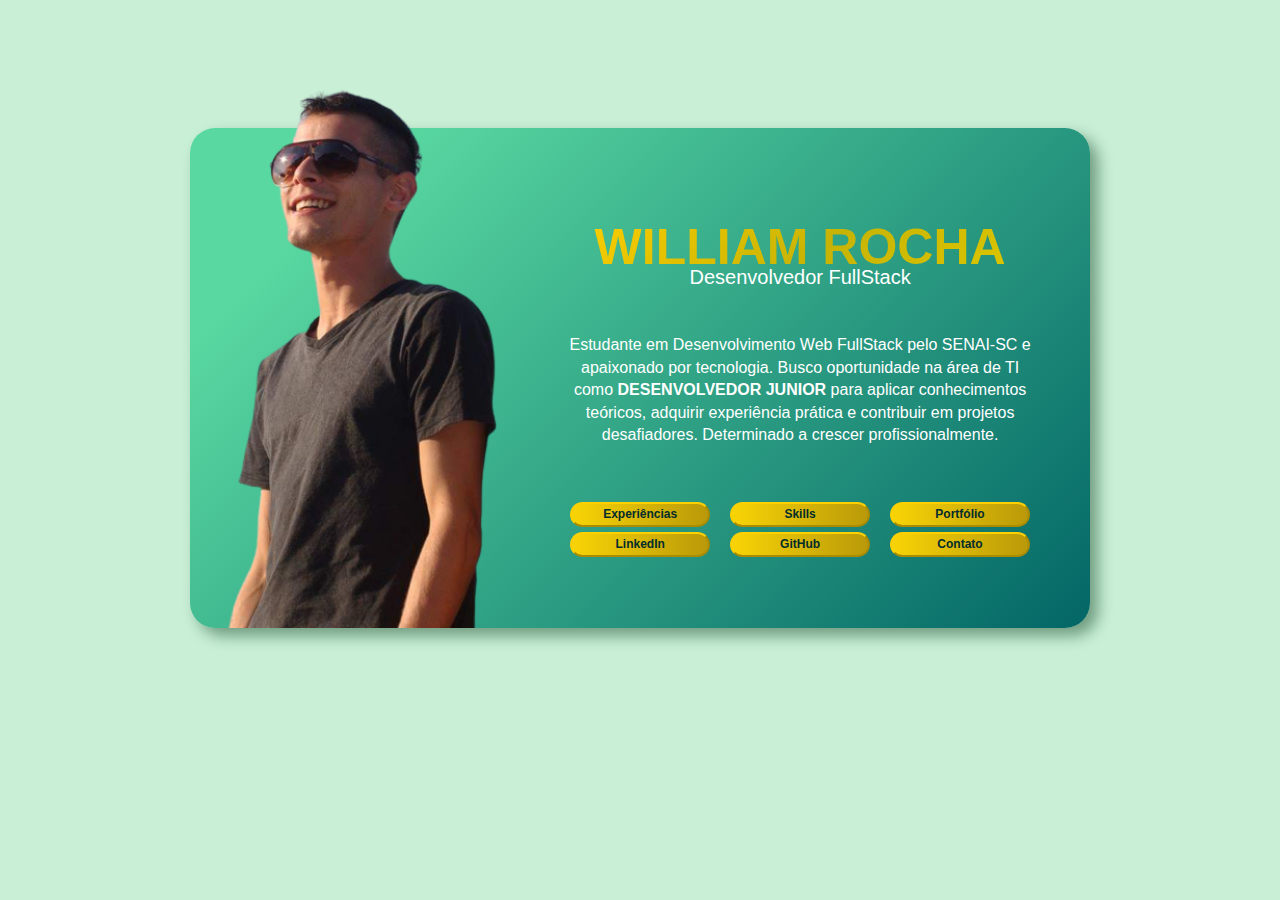
==== index.html @ 7e2e0969 "Update Projetc" ====
<!DOCTYPE html>
<html lang="pt-BR">
  <head>
    <meta charset="UTF-8" />
    <meta http-equiv="X-UA-Compatible" content="IE=edge" />
    <meta name="viewport" content="width=device-width, initial-scale=1.0" />
    <link rel="stylesheet" href="/style.css" />
    <title>William Rocha</title>
  </head>
  <body>
    <div class="box">
      <img src="/FB_IMG_1652999464319-removebg-preview.png" alt="William" />
      <div class="text_box">
        <h1>William Rocha</h1>
        <span class="dev">Desenvolvedor FullStack</span>

        <p>
          Estudante em Desenvolvimento Web FullStack pelo SENAI-SC e apaixonado por
          tecnologia. Busco oportunidade na área de TI como
          <b>DESENVOLVEDOR JUNIOR</b> para aplicar conhecimentos teóricos,
          adquirir experiência prática e contribuir em projetos desafiadores.
          Determinado a crescer profissionalmente.
        </p>

        <div class="buttons">
          
            <a href="/exp.html"><button>Experiências</button></a>
            <a href="/skills.html"><button>Skills</button></a>
            <a href="/port.html"><button>Portfólio</button></a></div>            
        
        <div class="buttons1">
            <a href="https://www.linkedin.com/in/williamdiasrocha"
              ><button>LinkedIn</button></a
            >
            <a href="https://github.com/williamdiasrocha"
              ><button>GitHub</button></a
            >
            <a href="/Contact.html"><button>Contato</button></a>
        </div>
        </div>
      </div>
    </div>
    
    
    

  </body>
</html>
---- style.css ----
* {
  margin: 0px;
  padding: 0px;
}

body {
  background-color: #c9f0d7;
}

.box{
  width: 900px;
  height: 500px;
  /* border: 3px solid rgb(219, 169, 2); */
  border-radius: 25px;
  margin: auto;
  margin-top: 10vw;

  display: flex;
  justify-content: center;
  background: linear-gradient(135deg, #59d8a1 15%, #036666);
  box-shadow: 8px 8px 15px #6f9b7f;


  overflow:visible;
  
   -webkit-transition: -webkit-transform .5s ease;
   transition: transform .5s ease;
}
.box:hover {
    -webkit-transform: scale(1.1);
    transform: scale(1.1);
 
}

.text_box {
  margin-right: 50px;
}

h1 {
  display: flex;
  justify-content: center;
  font-family: "Poppins", sans-serif;
  font-size: 50px;
  margin-top: 90px;
  color: rgb(255, 255, 255);
  /* text-shadow: 8px 8px 40px #036666; */
    font-weight: bold;

  text-transform: uppercase;
  background-image: linear-gradient(
    -225deg,
    #ffd000 0%,
    #c7b304 29%,
    #ecd401 67%,
    #fffb00 180%
  );
  background-size: auto auto;
  background-clip: border-box;
  background-size: 200% auto;

  background-clip: text;

  -webkit-background-clip: text;
  -webkit-text-fill-color: transparent;
  animation: textclip 3s linear infinite;
}

@keyframes textclip {
  to {
    background-position: 200% center;
  }
}

span {
  display: flex;
  justify-content: center;
  font-family: Arial, Helvetica, sans-serif;
  font-size: 20px;
  padding-top: 0px;
  margin-top: -10px;
  color: white;
}

p {
  text-align: center;
  font-family: Arial, Helvetica, sans-serif;
  margin-top: 45px;
  color: white;
  line-height: 22.5px;
}

img {
  display: flex;
  justify-content: left;
  margin-left: -80px;
  margin-top: -100px;
}

.buttons {
  display:flex;
  justify-content: space-around;
  margin-top: 55px;
  
}

button {
  width: 140px;
  height: 25px;
  
  border-radius: 15px;
  font-family: Verdana, Geneva, Tahoma, sans-serif;
  font-weight: bold;
  font-size: 12px;

  background: linear-gradient(135deg, #f8961e 15%, #f3722c);
  border-color: #ffd000;
  color: #012c2c;
  display: inline;
  /* box-shadow: 8px 8px 35px #036666; */
  overflow: hidden;
}

.exp_box {
  display: inline;
  justify-content: center;
  align-items: center;
  padding-top: 0px;
  /* border: 1px solid black; */
  margin-left: 30px;
  margin-right: 30px;
  width: 840px;
  height: 500px;
}

.voltar_btn {
  display: flex;
  justify-content: center;
  margin-top: 280px;
}

.h1_exp {
  margin-top: 35px;
  font-size: 40px;
}

.dev {
  /* text-shadow: 8px 8px 35px #036666; */
}

button {
  -moz-transition: all 0.4s ease-in-out;
  -o-transition: all 0.4s ease-in-out;
  -webkit-transition: all 0.4s ease-in-out;
  transition: all 0.4s ease-in-out;
  background-size: 300% 100%;
  float: center;
  text-align: center;
  
}

button:hover {
  background-position: 100% 0;
  -moz-transition: all 0.4s ease-in-out;
  -o-transition: all 0.4s ease-in-out;
  -webkit-transition: all 0.4s ease-in-out;
  transition: all 0.4s ease-in-out;
}

button:focus {
  outline: none;
}
button {
  background-image: linear-gradient(
    to right,
    #f8d406,
    #b99909,
    #f8ea1e,
    #c7ba05
  );
}

.buttons1 {
    display:flex;
    justify-content: space-around;
    margin-top: 5px;
}

a {
    text-decoration: none;
}

.voltar{
  width: 90px;
}
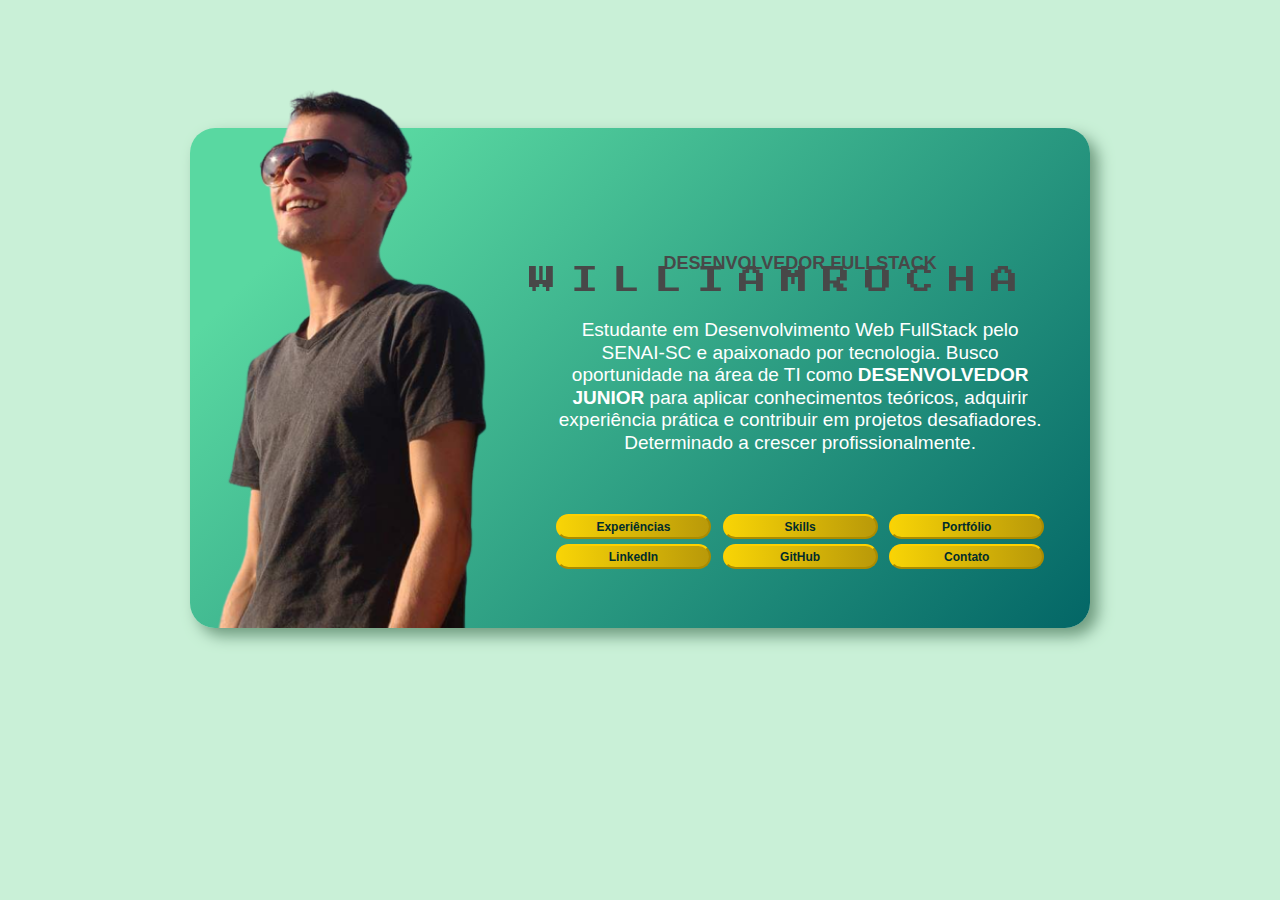
==== commit 4d8dbc06: "update contato+index" ====
--- a/index.html
+++ b/index.html
@@ -4,17 +4,38 @@
     <meta charset="UTF-8" />
     <meta http-equiv="X-UA-Compatible" content="IE=edge" />
     <meta name="viewport" content="width=device-width, initial-scale=1.0" />
-    <link rel="stylesheet" href="/style.css" />
+    <link rel="stylesheet" href="./style.css" />
+    <link rel="preconnect" href="https://fonts.googleapis.com">
+<link rel="preconnect" href="https://fonts.gstatic.com" crossorigin>
+<link href="https://fonts.googleapis.com/css2?family=Press+Start+2P&display=swap" rel="stylesheet">
+    
     <title>William Rocha</title>
   </head>
   <body>
+    
     <div class="box">
-      <img src="/FB_IMG_1652999464319-removebg-preview.png" alt="William" />
+      <img src="./FB_IMG_1652999464319-removebg-preview.png" alt="William" />
       <div class="text_box">
-        <h1>William Rocha</h1>
+        <div class="name">
+          <ul>
+            <li>W</li>
+            <li>I</li>
+            <li>L</li>
+            <li>L</li>
+            <li>I</li>
+            <li>A</li>
+            <li>M</li>
+            <li>  </li>
+            <li>R</li>
+            <li>O</li>
+            <li>C</li>
+            <li>H</li>
+            <li>A</li>
+          </ul>
+        </div>
         <span class="dev">Desenvolvedor FullStack</span>
 
-        <p>
+        <p class="intro">
           Estudante em Desenvolvimento Web FullStack pelo SENAI-SC e apaixonado por
           tecnologia. Busco oportunidade na área de TI como
           <b>DESENVOLVEDOR JUNIOR</b> para aplicar conhecimentos teóricos,
@@ -24,9 +45,9 @@
 
         <div class="buttons">
           
-            <a href="/exp.html"><button>Experiências</button></a>
-            <a href="/skills.html"><button>Skills</button></a>
-            <a href="/port.html"><button>Portfólio</button></a></div>            
+            <a href="./exp.html"><button>Experiências</button></a>
+            <a href="./skills.html"><button>Skills</button></a>
+            <a href="./port.html"><button>Portfólio</button></a></div>            
         
         <div class="buttons1">
             <a href="https://www.linkedin.com/in/williamdiasrocha"
@@ -35,10 +56,12 @@
             <a href="https://github.com/williamdiasrocha"
               ><button>GitHub</button></a
             >
-            <a href="/Contact.html"><button>Contato</button></a>
+            <a href="./Contact.html"><button>Contato</button></a>
         </div>
         </div>
+        
       </div>
+      
     </div>
     
     
--- a/style.css
+++ b/style.css
@@ -27,8 +27,8 @@
    transition: transform .5s ease;
 }
 .box:hover {
-    -webkit-transform: scale(1.1);
-    transform: scale(1.1);
+    /* -webkit-transform: scale(1.1);
+    transform: scale(1.1); */
  
 }
 
@@ -49,10 +49,11 @@
   text-transform: uppercase;
   background-image: linear-gradient(
     -225deg,
-    #ffd000 0%,
-    #c7b304 29%,
-    #ecd401 67%,
-    #fffb00 180%
+    #d1ab00 20%,
+    #ffeb3b 29%,
+    #e9d94f 77%,
+    #fffb00 50%,
+    #d1ab00 100%
   );
   background-size: auto auto;
   background-clip: border-box;
@@ -63,6 +64,7 @@
   -webkit-background-clip: text;
   -webkit-text-fill-color: transparent;
   animation: textclip 3s linear infinite;
+  
 }
 
 @keyframes textclip {
@@ -104,7 +106,7 @@
 }
 
 button {
-  width: 140px;
+  width: 155px;
   height: 25px;
   
   border-radius: 15px;
@@ -121,7 +123,7 @@
 }
 
 .exp_box {
-  display: inline;
+  display: flexbox;
   justify-content: center;
   align-items: center;
   padding-top: 0px;
@@ -135,16 +137,22 @@
 .voltar_btn {
   display: flex;
   justify-content: center;
-  margin-top: 280px;
+  margin-top: 5px;
 }
 
 .h1_exp {
   margin-top: 35px;
   font-size: 40px;
+  margin-bottom: 0px;
 }
 
 .dev {
   /* text-shadow: 8px 8px 35px #036666; */
+  margin-top: 125px;
+  color: #484848;
+  font-weight: bold;
+  font-size: 18px;
+  text-transform:uppercase;
 }
 
 button {
@@ -191,4 +199,189 @@
 
 .voltar{
   width: 90px;
+}
+
+.formulario {
+  
+  border-radius: 20px;
+
+  width: 380px;
+  height: 300px;
+  background-color: #59d8a1;
+  
+
+  margin-top: 0px;
+  display:flex;
+  justify-content:center;
+  align-items: center; 
+  text-align: justify;
+  line-height: 22px;
+
+}
+
+#mensagem {
+  width: 290px;
+  height: 50px;
+}
+
+.exp_box1 {
+display: grid;
+
+}
+
+.entreContato {
+  margin-top: -10px;
+}
+
+.form2 {
+  text-align: center;
+  margin-bottom: 15px;
+  font-size: 25px;
+}
+
+
+
+.submitbtn {
+  margin-top: 15px;
+  display:flex;
+  justify-content: center;
+  align-items: center;
+  
+}
+#contato {
+  margin-bottom: 0px;
+}
+
+ul {
+  position:fixed;
+  top: 20%;
+  left: 61%;
+  transform: translate(-50%, -50%);
+  margin: 0;
+  margin-top: 100px;
+  padding: 0;
+  display: flex;
+  font-family: 'Press Start 2P';
+  
+}
+
+ul li {
+  list-style: none;
+  font-family: 'Press Start 2P';
+  font-size: 1.7em;
+  letter-spacing: 15px;
+  text-shadow: none;
+  animation: animate 2s linear infinite;
+  color: #484848;
+}
+@keyframes animate {
+  0% {
+    color: #484848;
+    text-shadow:none;
+
+  }
+  18% {
+    color: #484848;
+    text-shadow: none;
+  }
+  20% {
+    color: #fff900;
+    text-shadow: 0 0 7px #fff900, 0 0 20px #ff6c00;
+  }
+  30% {
+    color: #484848;
+    text-shadow: none;
+  }
+  35% {
+    color: #fff900;
+    text-shadow: 0 0 7px #fff900, 0 0 20px #ff6c00;
+  }
+  70% {
+    color: #484848;
+    text-shadow: none;
+
+  }
+  85% {
+    color: #fff900;
+    text-shadow: 0 0 7px #fff900, 0 0 20px #ff6c00;
+  }
+  90% {
+    color: #484848;
+    text-shadow: none;
+
+  }
+  100% {
+    color: #484848;
+    text-shadow: none;
+  }
+}
+ul li:nth-child(1){
+  animation-delay: 2s;
+}
+ul li:nth-child(2){
+  animation-delay: 2.5s;
+}
+ul li:nth-child(3){
+  animation-delay: 3s;
+}
+ul li:nth-child(4){
+  animation-delay: 3.1s;
+}
+ul li:nth-child(5){
+  animation-delay: 1s;
+}
+ul li:nth-child(6){
+  animation-delay: 1.1s;
+}
+ul li:nth-child(7){
+  animation-delay: 1.2s;
+}
+
+form {
+  display: flexbox;
+  justify-content: center;
+  align-items: center;
+  
+}
+
+label {
+  display: inline;
+  justify-content: flex-start;
+  align-items: start;
+  text-align: start;
+}
+
+input {
+  display: inline;
+  justify-content: end;
+  
+  align-items: end;
+  text-align: center;
+  margin-right: 0px;
+}
+
+.intro {
+  width: 500px;
+  height: 140px;
+  border-radius: 25px;
+  display:block;
+  font-size:19px;
+  justify-content: center;
+  align-items: center;
+  text-align: center;
+  /* background-color: #012c2c; */
+} 
+#form {
+  width: 176px;
+}
+#dataNasc {
+  width: 152px;
+}
+
+#email {
+  width: 238px;
+}
+
+#celular {
+  width: 235px;
 }